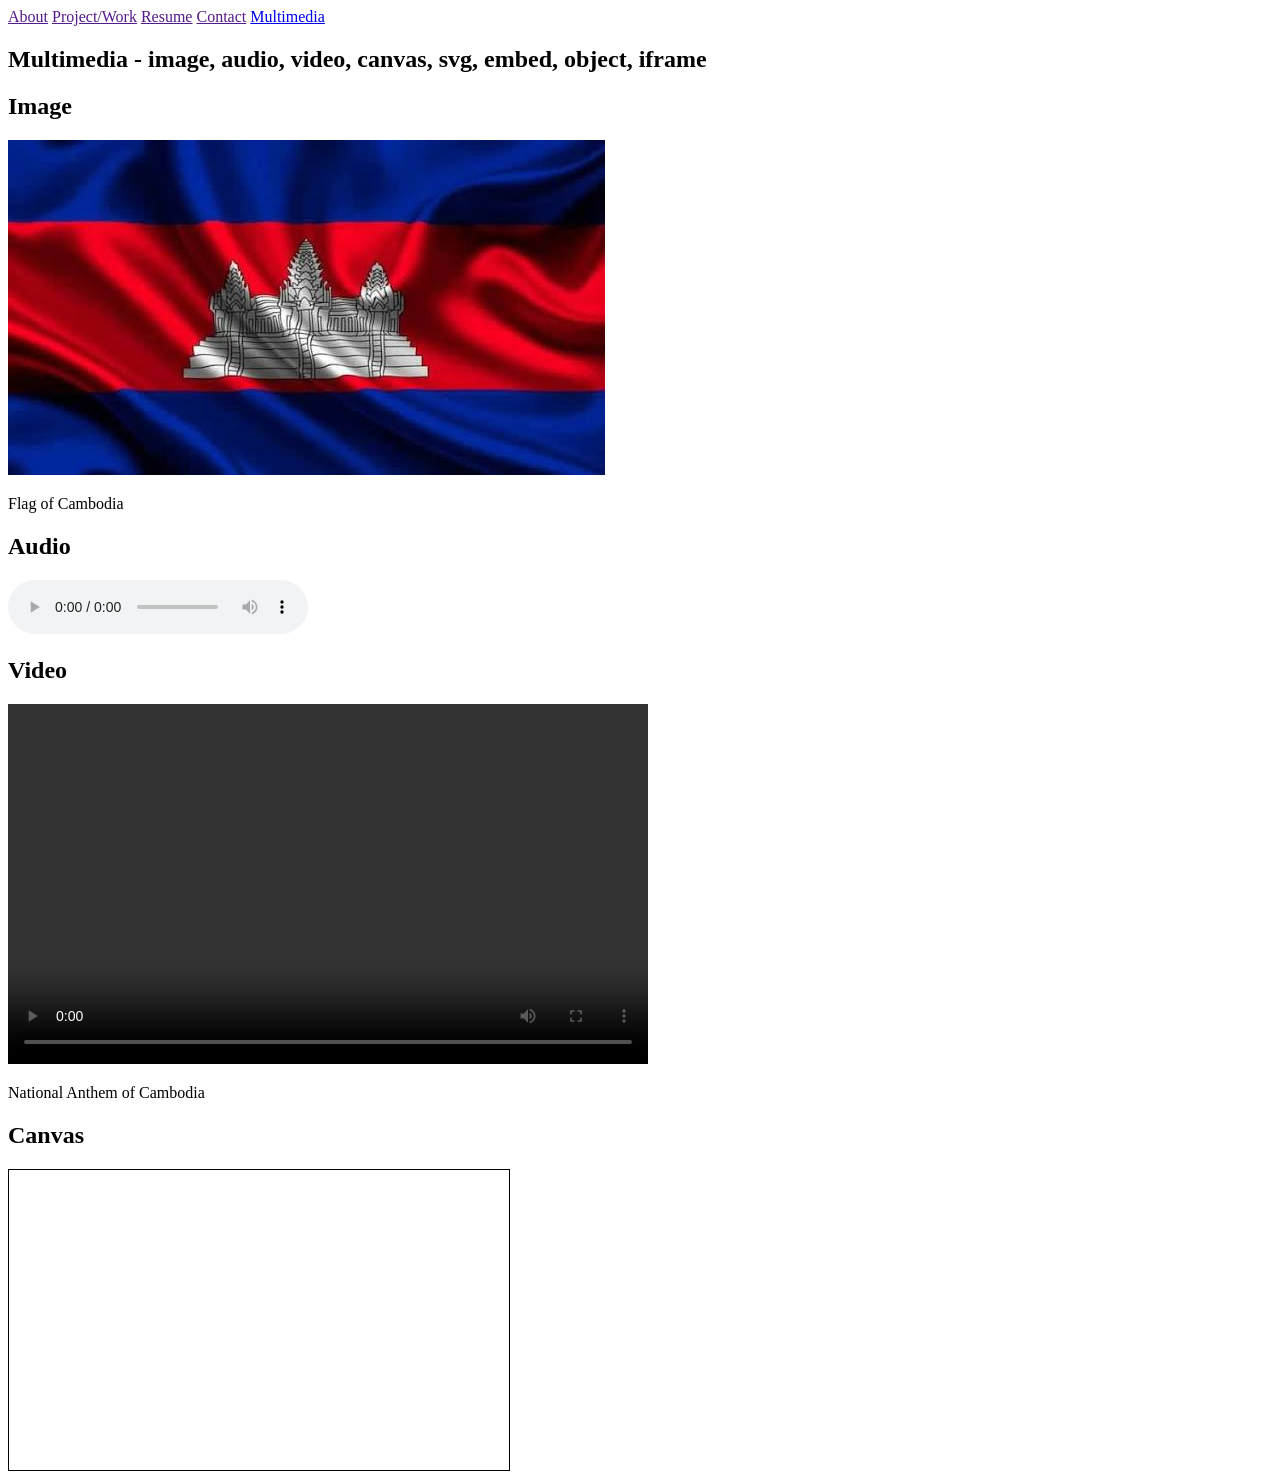
==== canvas.html @ 0ecbe1fc "Add files via upload" ====
<!DOCTYPE html>
<html lang="en">
<head>
    <meta charset="UTF-8">
    <title>Multimedia Showcase</title>
</head>
<body>
<header>
    <nav>
        <a href="">About</a>
        <a href="">Project/Work</a>
        <a href="">Resume</a>
        <a href="">Contact</a>
        <a href="#multimedia">Multimedia</a>
    </nav>
</header>

<main>
    <section id="multimedia" class="multimedia">
        <h1>Multimedia - image, audio, video, canvas, svg, embed, object, iframe</h1>

        <!-- Responsive Image -->
        <h2>Image</h2>
        <img src="./multimedia/image/FlagOfCambodia.png"
             srcset="
             ../multimedia/image/FlagOfCambodiaMobile.png 480w,
             ../multimedia/image/FlagOfCambodiaTablet.png 768w,
             ../multimedia/image/FlagOfCambodia.png 1024w,
             ../multimedia/image/FlagOfCambodiaLarge.png 1600w"
             sizes="(max-width: 480px) 480px,
                    (max-width: 768px) 768px,
                    (max-width: 1200px) 1024px,
                    1600px"
             alt="Flag of Cambodia">
        <p>Flag of Cambodia</p>
        
        <!-- Audio -->
        <h2>Audio</h2>
        <audio controls>
            <source src="../multimedia/sound/NokorReach.mp3" type="audio/mpeg">
            Your browser does not support the audio element.
            <a href="../multimedia/sound/NokorReach.mp3">Download NokorReach.mp3</a>
        </audio>

        <!-- Video -->
        <h2>Video</h2>
        <video controls width="640" height="360">
            <source src="../multimedia/video/NationalAnthemOfCambodia.mp4" type="video/mp4">
            Your browser does not support the video tag.
            <a href="../multimedia/video/NationalAnthemOfCambodia.mp4">Download National Anthem Of Cambodia</a>
        </video>
        <p>National Anthem of Cambodia</p>

        <!-- Canvas Animation -->
        <h2>Canvas</h2>
        <canvas id="myCanvas" width="500" height="300" style="border:1px solid black;">
            Your browser does not support the canvas element.
        </canvas>
        <script>
            const canvas = document.getElementById("myCanvas");
            const ctx = canvas.getContext("2d");
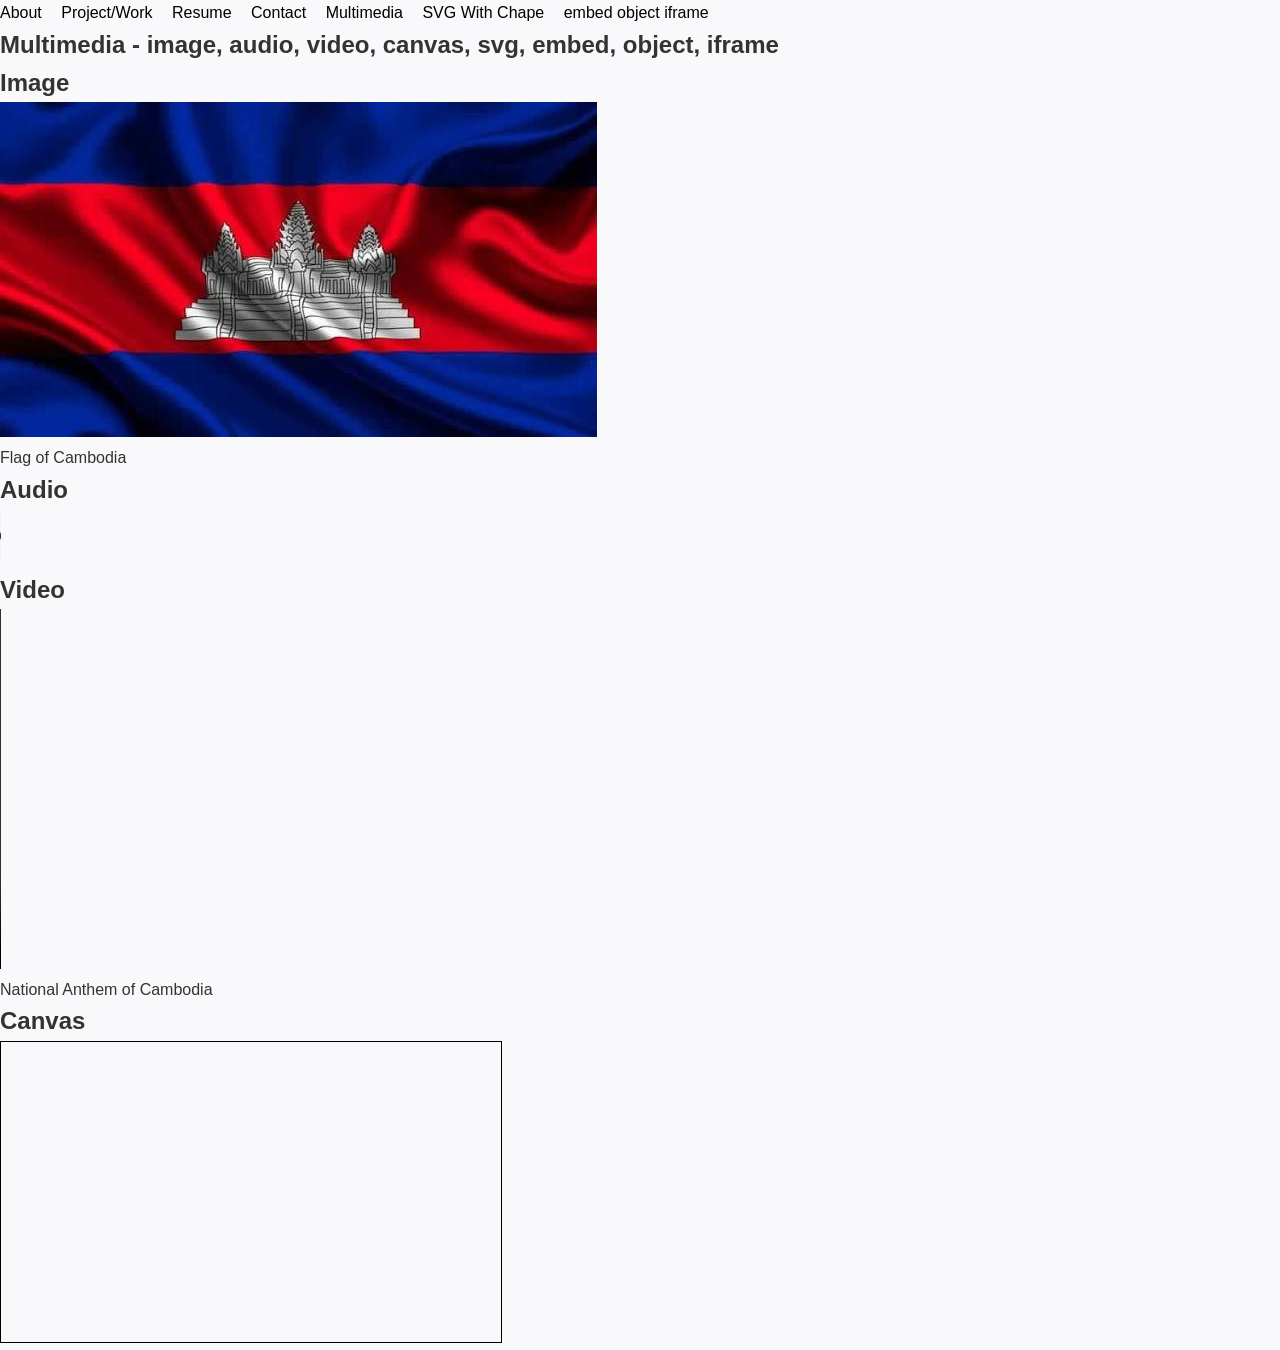
==== commit 42e3860c: "Add files via upload" ====
--- a/canvas.html
+++ b/canvas.html
@@ -3,15 +3,18 @@
 <head>
     <meta charset="UTF-8">
     <title>Multimedia Showcase</title>
+    <link rel="stylesheet" href="../style/default.css">
 </head>
 <body>
 <header>
     <nav>
-        <a href="">About</a>
-        <a href="">Project/Work</a>
-        <a href="">Resume</a>
-        <a href="">Contact</a>
+        <a href="../index.html">About</a>
+        <a href="work.html">Project/Work</a>
+        <a href="resume.html">Resume</a>
+        <a href="contact.html">Contact</a>
         <a href="#multimedia">Multimedia</a>
+        <a href="svg.html">SVG With Chape</a>
+         <a href="embed object iframe.html">embed object iframe</a>
     </nav>
 </header>
 
@@ -21,7 +24,7 @@
 
         <!-- Responsive Image -->
         <h2>Image</h2>
-        <img src="./multimedia/image/FlagOfCambodia.png"
+        <img src="../multimedia/image/FlagOfCambodia.png"
              srcset="
              ../multimedia/image/FlagOfCambodiaMobile.png 480w,
              ../multimedia/image/FlagOfCambodiaTablet.png 768w,
@@ -37,9 +40,9 @@
         <!-- Audio -->
         <h2>Audio</h2>
         <audio controls>
-            <source src="../multimedia/sound/NokorReach.mp3" type="audio/mpeg">
+            <source src="../multimedia/audio/NokorReach.mp3" type="audio/mpeg">
             Your browser does not support the audio element.
-            <a href="../multimedia/sound/NokorReach.mp3">Download NokorReach.mp3</a>
+            <a href="../multimedia/audio/NokorReach.mp3">Download NokorReach.mp3</a>
         </audio>
 
         <!-- Video -->
--- a/style/default.css
+++ b/style/default.css
@@ -0,0 +1,20 @@
+* {
+    margin: 0;        /* លុបគម្លាតរវាងធាតុ និងធាតុចេញ (កំណត់ស្មើ ០) */
+    padding: 0;       /* លុបគម្លាតរវាងព័ត៌មានខាងក្នុង និងស៊ុម (border) ចេញ */
+    box-sizing: border-box; /* កំណត់យក width និង height ជារបស់សរុបរាប់បញ្ចូលទាំង padding និង border */
+}
+
+body {
+    font: 16px/1.6 Roboto, "Helvetica Neue", Helvetica, Arial, sans-serif; /* កំណត់ទំហំអក្សរ 16px, កម្ពស់ជួរ 1.6 និងប្រភេទ Font */
+    color: #333;               /* កំណត់ពណ៌អក្សរជាពណ៌ប្រផេះចាស់ */
+    background-color: #f9f9fb; /* កំណត់ពណ៌ផ្ទៃខាងក្រោយជាពណ៌សស្ទើរ (Off-white) */
+}
+a {
+    color: black;
+    text-decoration: none;
+    margin-right: 15px; /* បន្ថែមគម្លាតចន្លោះ Link នីមួយៗឱ្យឃ្លាតពីគ្នា */
+}
+
+a:hover {
+    color: #007bff; /* ពេលយក Mouse ទៅដាក់លើ Link វានឹងដូរជាពណ៌ខៀវ */
+}
